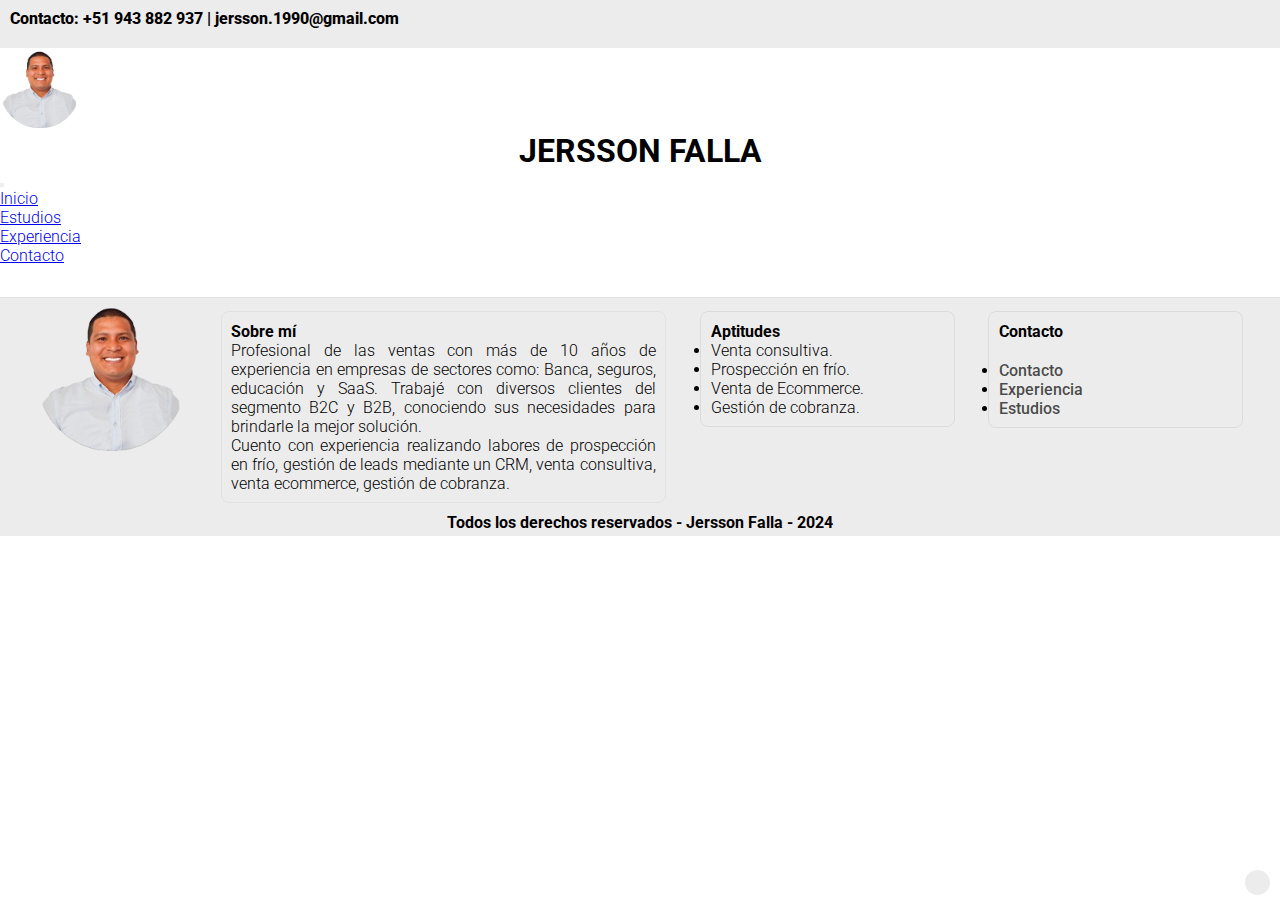
==== assets/pages/contacto.html @ e3e3de79 "iniciando las páginas de formación" ====
<!DOCTYPE html>
<html lang="en">
<head>
    <meta charset="UTF-8">
    <meta name="viewport" content="width=device-width, initial-scale=1.0">
    <link rel="preconnect" href="https://fonts.googleapis.com">
    <link rel="preconnect" href="https://fonts.gstatic.com" crossorigin>
    <link href="https://fonts.googleapis.com/css2?family=Roboto:wght@300&display=swap" rel="stylesheet">
    <link rel="stylesheet" href="https://cdnjs.cloudflare.com/ajax/libs/font-awesome/6.5.2/css/all.min.css" integrity="sha512-SnH5WK+bZxgPHs44uWIX+LLJAJ9/2PkPKZ5QiAj6Ta86w+fsb2TkcmfRyVX3pBnMFcV7oQPJkl9QevSCWr3W6A==" crossorigin="anonymous" referrerpolicy="no-referrer" />
    <link href="https://cdn.jsdelivr.net/npm/bootstrap@5.2.3/dist/css/bootstrap.min.css" rel="stylesheet" integrity="sha384-rbsA2VBKQhggwzxH7pPCaAqO46MgnOM80zW1RWuH61DGLwZJEdK2Kadq2F9CUG65" crossorigin="anonymous">
    <link rel="stylesheet" href="../css/style.css">
    <title>Home | CV Jersson Falla</title>
</head>
<body>
    <div class="contact-header">
        <div>
            <p class="phone-number">Contacto: +51 943 882 937 | jersson.1990@gmail.com</p>
        </div>
        <div class="redes-header">
            <a href="https://wa.me/51943882937" target="_blank"><i class="fa-brands fa-whatsapp"></i></a>
            <a href="https://www.linkedin.com/in/jersson-falla-peña" target="_blank"><i class="fa-brands fa-linkedin-in"></i></a>
        </div>
    </div>
    <header>
        <nav class="navbar navbar-expand-md bg-info " style="--bs-bg-opacity: .15;">
            <div class="container-fluid">
                <a class="navbar-brand" href="../../index.html"><img class="imglogo" src="../img/FOTO-JERSSON.png" alt="logo"></a>
                <h1>Jersson Falla</h1>
                <button class="navbar-toggler" type="button" data-bs-toggle="collapse" data-bs-target="#navbarNav" aria-controls="navbarNav" aria-expanded="false" aria-label="Toggle navigation">
                    <span class="navbar-toggler-icon"></span>
                </button>
            <div class="collapse navbar-collapse justify-content-end" id="navbarNav">
                <ul class="navbar-nav">
                    <li class="nav-item">
                    <a class="nav-link border border-white bg-light shadow-lg rounded my-2 mx-2 fw-bold text-center text-uppercase" aria-current="page" href="../../index.html">Inicio</a>
                    </li>
                    <li class="nav-item">
                    <a class="nav-link border border-white bg-light shadow-lg rounded my-2 mx-2 fw-bold text-center text-uppercase" href="./formacion.html">Estudios</a>
                    </li>
                    <li class="nav-item">
                    <a class="nav-link border border-white bg-light shadow-lg rounded my-2 mx-2 fw-bold text-center text-uppercase" href="./experiencia.html">Experiencia</a>
                    </li>
                    <li class="nav-item">
                    <a class="nav-link border border-white bg-light shadow-lg rounded my-2 mx-2 fw-bold text-center text-uppercase" href="./contacto.html">Contacto</a>
                    </li>
                </ul>
            </div>
            </div>
        </nav>
    </header>
    <footer>
        <div class="footer">
            <div class="logofooter">
                <a href="../../index.html"><img src="../img/FOTO-JERSSON.png" alt="logo"></a>
            </div>
            <div class="about-me">
                <h4>Sobre mí</h4>
                <p>Profesional de las ventas con más de 10 años de experiencia en empresas de sectores como: Banca, seguros, educación y SaaS. Trabajé con diversos clientes del segmento B2C y B2B, conociendo sus necesidades para brindarle la mejor solución.</p>
                <p>Cuento con experiencia realizando labores de prospección en frío, gestión de leads mediante un CRM, venta consultiva, venta ecommerce, gestión de cobranza.</p>
            </div>
            <div class="skills">
                <h4>Aptitudes</h4>
                <ul>
                    <li>Venta consultiva.</li>
                    <li>Prospección en frío.</li>
                    <li>Venta de Ecommerce.</li>
                    <li>Gestión de cobranza.</li>
                </ul>
            </div>
            <div class="menu-footer">
                <h4>Contacto</h4>
                <ul>
                    <li><a class="contact" href="./contacto.html">Contacto</a></li>
                    <li><a class="work" href="./experiencia.html">Experiencia</a></li>
                    <li><a class="study" href="./formacion.html">Estudios</a></li>
                </ul>
            </div>
        </div>
        <div class="redes">
            <a href="callto: +51996325874" target="_blank"><i class="fa-solid fa-mobile-screen-button"></i></a>
            <a href="https://wa.me/51943882937" target="_blank"><i class="fa-brands fa-whatsapp"></i></a>
            <a href="https://www.linkedin.com/in/jersson-falla-peña" target="_blank"><i class="fa-brands fa-linkedin-in"></i></a>
        </div>
        <p class="derechos">Todos los derechos reservados - Jersson Falla - 2024</p>
    </footer>
        <a href="#" class="subir">
            <i class="fa-solid fa-angles-up"></i>
        </a>
    <script src="https://cdn.jsdelivr.net/npm/bootstrap@5.2.3/dist/js/bootstrap.bundle.min.js" integrity="sha384-kenU1KFdBIe4zVF0s0G1M5b4hcpxyD9F7jL+jjXkk+Q2h455rYXK/7HAuoJl+0I4" crossorigin="anonymous"></script>
</body>
</html>
---- assets/css/style.css ----
* {
    margin: 0;
    padding: 0;
    box-sizing: border-box;
    font-family: "Roboto", sans-serif;
    font-weight: 300;
    font-style: normal;
}

@media screen and (min-width: 226px) and (max-width: 768px) {
    .contact-header{
        height: 6em;
        display: flex;
        flex-direction: column;
        background-color: hsla(0, 0%, 50%, 0.15);
        align-items: center;
        text-align: center;
    }

    .phone-number {
        font-weight: 600;
    }
    
    .redes-header{
        font-size: 1.2em;
        word-spacing: 5px;
    }

    .redes-header .fa-whatsapp:hover {
        color:#25D366;
        font-weight: bold;
        font-size: 1.2em;
    }

    .redes-header .fa-linkedin-in:hover{
        color:#0072b1;
        font-weight: bold;
        font-size: 1.2em;
    }

    h1 {
        font-weight: bold;
        text-transform: uppercase;
        text-align: center;
    }
    
    .imglogo{
        width: 5em;
        margin-left: 50px;
    }
    
    .img-cards{
        width: 15em;
        height: 12em;
        margin-bottom: 12px;
    }

    .descripcion {
        border-bottom: 1px solid hsla(0, 0%, 50%, 0.15);
        display: flex;
        flex-direction:row;
        flex-wrap: wrap;
        justify-content: space-evenly;
        margin-left: 0.5em;
    }

    .imagendeparrafo {
        background-image: url('../img/FOTO\ JERSSON.png');
        background-size: contain;
        background-repeat: no-repeat;
        background-attachment:local;
        width: 75%;
        height: 260px;
    }
    .parrafo{
        border: 1px solid hsla(0, 0%, 50%, 0.15);
        width: 15em;
        border-radius: 25px;
        margin-bottom: 5px;
        padding: 10px;
        transition: box-shadow 0.3s ease;
        background-color: #fff;
        border-radius: 0.5rem;
        padding: 0.6rem;
        cursor: pointer;
    }

    .texto{
        text-align: justify;
    }

    .parrafo:hover{
        box-shadow: 0 0.1rem 0.4rem rgba(0,0,0,0.3);
    }

    .cards {
        display:flex;
        flex-wrap: wrap;
        flex-direction: row;
        justify-content: space-evenly;
    }

    .card1{
        width: 15em;
        margin-top: 5px;
        margin-bottom: 10px;
    }
    .card2{
        width: 15em;
        margin-top: 5px;
        margin-bottom: 10px;
    }
    .card3{
        width: 15em;
        margin-top: 5px;
        margin-bottom: 10px;
    }
    
    article {
        transition: box-shadow 0.3s ease;
        background-color: #fff;
        margin: 1rem 0;
        border-radius: 0.5rem;
        padding: 0.25rem 0;
        cursor: pointer;
    }
    
    article:hover {
        box-shadow: 0 0.1rem 0.4rem rgba(0,0,0,0.3);
    }
    
    article h3{
        margin: 1rem;
        text-align: center;
        text-transform: uppercase;
        text-decoration: underline;
    }

    article p {
        margin: 1rem;
    }

    .link {
        font-weight: 800;
        text-decoration: none;
        color: black;
        background-color: hsla(0, 0%, 50%, 0.15);
        border-radius: 50px;
        padding: 5px;
        margin: 5px;
    }

    .certificados {
        text-align: center;
        font-weight: bold;
        text-decoration: underline;
    }

    footer {
        background-color: hsla(0, 0%, 50%, 0.15);
        border-top: 1px solid hsla(0, 0%, 0%, 0.05);
        padding: 0.2em;
        margin-top: 10px;
    }

    .footer {
        display: flex;
        flex-wrap: wrap;
        flex-direction: column;
    }

    .logofooter img{
        width: 150px;
        margin-left: 1.2em;
    }
    .redes {
        display: flex;
        flex-direction: row;
        justify-content: center;
        align-items: flex-end;
        letter-spacing: 10px;
        font-size: 20px;
    }    
    .derechos {
        text-align: center;
    }

    .about-me{
        margin-top: 10px;
        margin-bottom: 10px;
        text-align: justify;
    }

    .skills{
        margin-top: 10px;
        margin-bottom: 10px;
    }

    .skills ul{
        list-style: none;
    }

    .menu-footer ul {
        margin-bottom: 10px;
        list-style: none;
    }

    .menu-footer li a{
        text-decoration: none;
        color: hsla(0, 0%, 0%, 0.7);
        margin-bottom: 20px;
    }

    h4{
        font-weight: 900;
        text-align: center;
        text-decoration: underline;
    }

    .redes {
        display: flex;
        flex-direction: row;
        justify-content: center;
        align-items: flex-end;
        letter-spacing: 10px;
        font-size: 30px;
    }

    .redes .fa-mobile-screen-button:hover{
        color:#000000;
        font-weight: bold;
        font-size: 1.2em;
    }

    .redes .fa-whatsapp:hover {
        color:#25D366;
        font-weight: bold;
        font-size: 1.2em;
    }

    .redes .fa-linkedin-in:hover{
        color:#0072b1;
        font-weight: bold;
        font-size: 1.2em;
    }

    .derechos {
        background-color: #0072b1;
        text-align: center;
        font-weight: bold;
    }
    .subir {
        height: 25px;
        width: 25px;
        background-color:hsla(0, 0%, 50%, 0.15);
        border-radius: 50%;
        position: fixed;
        transition: 0.7s;
        right: 10px;
        bottom: 5px;
        text-align: center;
        line-height: 26px;
        font-size: 20px;
        color: black;
        box-shadow: 0px 0px 5px 5px #fff;
    }

    .subir:hover {
        height: 35px;
        width: 35px;
        background-color: hsla(0, 0%, 50%, 0.15);
        border-radius: 50%;
        position: fixed;
        transition: 0.7s;
        right: 10px;
        bottom: 5px;
        padding-top: 5px;
        text-align: center;
        line-height: 26px;
        font-size: 25px;
        color: hsla(0, 0%, 0%, 0.8);
        box-shadow: 0px 0px 5px 5px #fff;
    }

    /*inicio de Css para formación-html versión mobile*/

    .cards-estudios {
        display:flex;
        flex-wrap: wrap;
        flex-direction: row;
        justify-content: space-evenly;
    }

    article h5{
        margin: 1rem;
        text-align: center;
        text-transform: uppercase;
        text-decoration: underline;
    }

    article p {
        margin: 1rem;
    }


}

@media screen and (min-width: 769px) and (max-width: 1500px) {
        
    .contact-header{
        height: 3em;
        display: flex;
        flex-direction: row;
        justify-content: space-between;
        background-color: hsla(0, 0%, 50%, 0.15);
        padding: 5px;
    }

    h1 {
        font-weight: bold;
        text-transform: uppercase;
        text-align: center;
    }

    .phone-number {
        font-weight: 800;
        margin-left: 5px;
        margin-top: 4px;
    }
    
    .redes-header{
        font-size: 1.5em;
        word-spacing: 10px;
        margin-top: 2px;
        margin-bottom: 3px;
        margin-left: 5px;
        margin-right: 5px;
    }

    .redes-header .fa-whatsapp:hover {
        color:#25D366;
        font-weight: bold;
        font-size: 1.2em;
    }

    .redes-header .fa-linkedin-in:hover{
        color:#0072b1;
        font-weight: bold;
        font-size: 1.2em;
    }

    .imglogo{
        width: 5em;
    }
    .img-cards{
        width: 18em;
        height: 13.55em;
        margin-bottom: 1em;
    }

    .nav-link:hover{
        transition: box-shadow 0.3s ease;
        box-shadow: 0 0.1rem 0.4rem rgba(0,0,0,0.3);
        background-color: #fff;
        border-radius: 0.5rem;
        padding: 0.6rem;
        cursor: pointer;
    }

    .descripcion {
        display: flex;
        flex-direction: row;
        justify-content: space-evenly;
        border-bottom: 1px solid hsla(0, 0%, 50%, 0.15);
    }

    .imagendeparrafo {
        background-image: url('../img/FOTO-JERSSON.png');
        background-size: contain;
        background-repeat: no-repeat;
        background-attachment:local;
        background-position: center;
        width: 25%;
        height: 300px;
        margin-bottom: 15px;

    }
    
    .parrafo{
        border: 1px solid hsla(0, 0%, 50%, 0.15);
        width: 50%;
        height: 40%;
        border-radius: 25px;
        margin-top: 30px;
        margin-bottom: 20px;
        padding: 10px;
        transition: box-shadow 0.3s ease;
        background-color: #fff;
        border-radius: 0.5rem;
        padding: 0.6rem;
        cursor: pointer;
    }
    .texto {
        text-align: justify;
    }
    .parrafo:hover{
        box-shadow: 0 0.1rem 0.4rem rgba(0,0,0,0.3);
    }

    .cards {
        display:flex;
        flex-direction: row;
        justify-content: space-evenly;
        flex-wrap: wrap;
    }

    .card1{
        width: 18em;
        margin-top: 5px;
        margin-bottom: 10px;
        display: flex;
    }
    .card2{
        width: 18em;
        margin-top: 5px;
        margin-bottom: 10px;
        display: flex;
    }
    .card3{
        width: 18em;
        margin-top: 5px;
        margin-bottom: 10px;
        display: flex;
    }

    article {
        transition: box-shadow 0.3s ease;
        background-color: #fff;
        border-radius: 0.5rem;
        padding: 0.25rem 0;
        cursor: pointer;
    }

    article:hover {
        box-shadow: 0 0.1rem 0.4rem rgba(0,0,0,0.3);
    }

    article h3{
        margin: 1rem;
        text-align: center;
        text-transform: uppercase;
        text-decoration: underline;
    }

    article p {
        margin: 1rem;
    }

    .link {
        font-weight: 800;
        text-decoration: none;
        color: black;
        background-color: hsla(0, 0%, 50%, 0.15);
        border-radius: 50px;
        padding: 5px;
        margin: 1em;
    }

    .certificados{
        text-align: center;
        margin-bottom: 15px;
        margin-top: 15px;
        font-weight: bold;
        text-decoration: underline;
    }

    footer {
        background-color: hsla(0, 0%, 50%, 0.15);
        border-top: 1px solid hsla(0, 0%, 0%, 0.05);
        padding: 0.2em;
        margin-top: 2em;
    }
    .logofooter img{
        width: 150px;
    }

    .footer {
        display: flex;
        justify-content: space-evenly;
    }

    .about-me{
        border: 1px solid hsla(0, 0%, 50%, 0.1);
        width: 35%;
        border-radius: 25px;
        margin-top: 10px;
        margin-bottom: 10px;
        padding: 10px;
        transition: box-shadow 0.3s ease;
        border-radius: 0.5rem;
        padding: 0.6rem;
        cursor: pointer;
        text-align: justify;
    }

    .skills{
        border: 1px solid hsla(0, 0%, 50%, 0.15);
        width: 20%;
        height: 35%;
        border-radius: 25px;
        margin-top: 10px;
        padding: 10px;
        transition: box-shadow 0.3s ease;
        border-radius: 0.5rem;
        padding: 0.6rem;
        cursor: pointer;

    }

    .menu-footer {
        border: 1px solid hsla(0, 0%, 50%, 0.15);
        width: 20%;
        height: 40%;
        border-radius: 25px;
        margin-top: 10px;
        padding: 10px;
        transition: box-shadow 0.3s ease;
        border-radius: 0.5rem;
        padding: 0.6rem;
        cursor: pointer; 
    }

    .menu-footer ul {
        margin-top: 20px;
        display: flex;
        flex-direction: column;

    }

    h4{
        font-weight: 700;
    }

    .menu-footer li a{
        text-decoration: none;
        color: hsla(0, 0%, 0%, 0.7);
        font-weight: 500;
        margin-bottom: 20px;
        border-spacing: 2px ;
    }
    .redes {
        display: flex;
        flex-direction: row;
        justify-content: center;
        align-items: flex-end;
        letter-spacing: 10px;
        font-size: 30px;
    }

    .redes .fa-mobile-screen-button:hover{
        color:#000000;
        font-weight: bold;
        font-size: 1.2em;
    }

    .redes .fa-whatsapp:hover {
        color:#25D366;
        font-weight: bold;
        font-size: 1.2em;
    }

    .redes .fa-linkedin-in:hover{
        color:#0072b1;
        font-weight: bold;
        font-size: 1.2em;
    }

    .derechos {
        text-align: center;
        font-weight: bold;
    }
    .subir {
        height: 25px;
        width: 25px;
        background-color:hsla(0, 0%, 50%, 0.15);
        border-radius: 50%;
        position: fixed;
        transition: 0.7s;
        right: 10px;
        bottom: 5px;
        text-align: center;
        line-height: 26px;
        font-size: 20px;
        color: black;
        box-shadow: 0px 0px 5px 5px #fff;
    }
    .subir:hover {
        height: 35px;
        width: 35px;
        background-color: hsla(0, 0%, 50%, 0.15);
        border-radius: 50%;
        position: fixed;
        transition: 0.7s;
        right: 10px;
        bottom: 5px;
        padding-top: 5px;
        text-align: center;
        line-height: 26px;
        font-size: 25px;
        color: hsla(0, 0%, 0%, 0.8);
        box-shadow: 0px 0px 5px 5px #fff;
    }
}
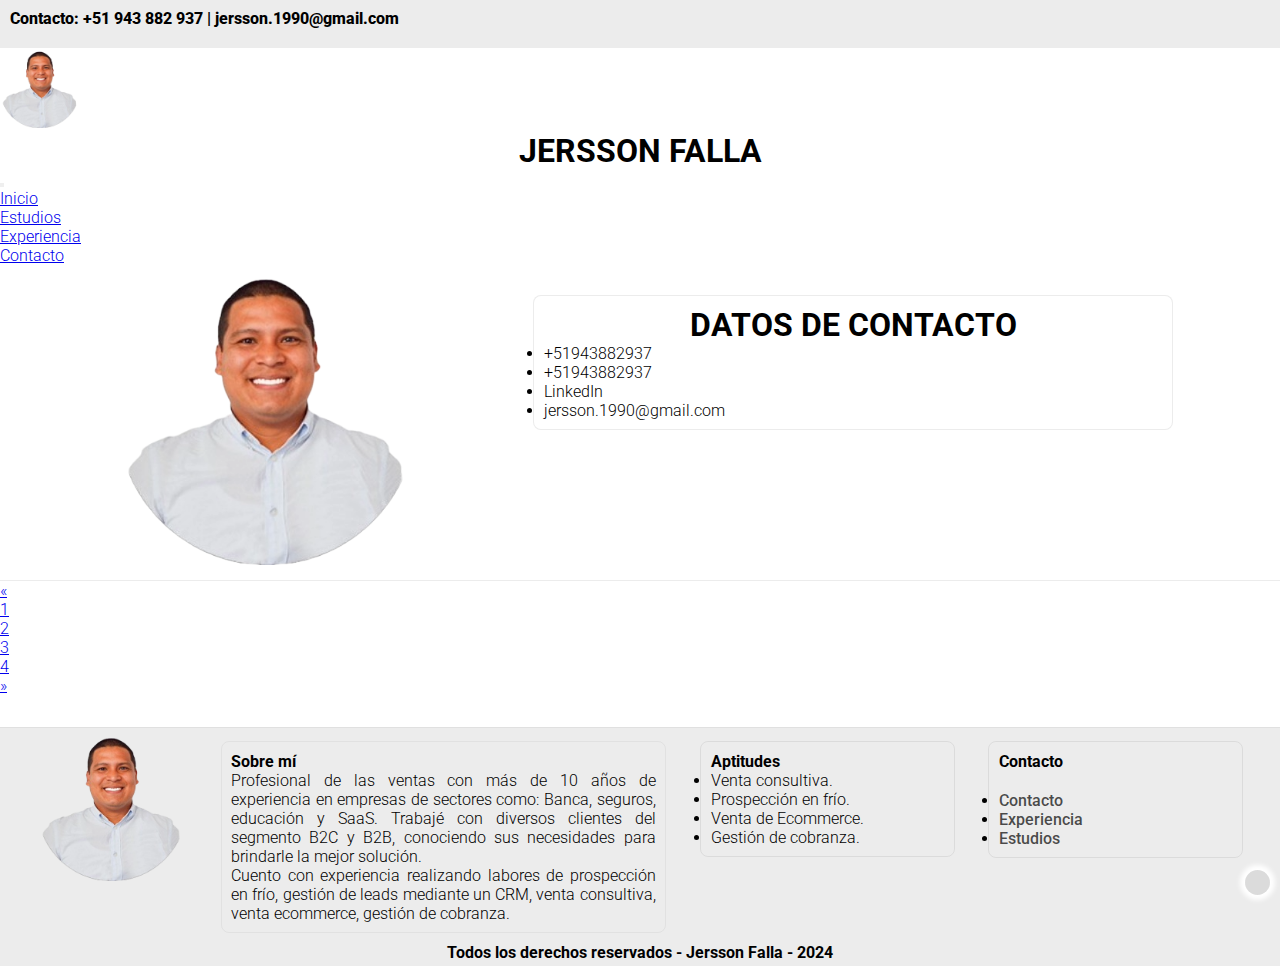
==== commit aa599ce8: "culminando las pages del CV" ====
--- a/assets/pages/contacto.html
+++ b/assets/pages/contacto.html
@@ -48,6 +48,36 @@
             </div>
         </nav>
     </header>
+    <section class="descripcion">
+        <div class="imagendeparrafo"></div>
+        <div class="parrafo">
+            <h1>Datos de contacto</h1>
+            <ul>
+                <div><li><a href="callto: +51996325874" target="_blank"><i class="fa-solid fa-mobile-screen-button"></i></a> +51943882937</li></div>
+                <div><li><a href="https://wa.me/51943882937" target="_blank"><i class="fa-brands fa-whatsapp"></i></a> +51943882937</li></div>
+                <div><li><a href="https://www.linkedin.com/in/jersson-falla-peña" target="_blank"><i class="fa-brands fa-linkedin-in"></i></a> LinkedIn</li></div>
+                <div><li><a href="mailto: jersson.1990@gmail.com" target="_blank"><i class="fa-solid fa-envelope-open-text"></i></a> jersson.1990@gmail.com</li></div>
+            </ul>
+        </div>
+    </section>
+    <nav aria-label="Page navigation example" class="mt-3">
+        <ul class="pagination justify-content-center">
+          <li class="page-item">
+            <a class="page-link" href="../../index.html" aria-label="Previous">
+                <span aria-hidden="true">&laquo;</span>
+            </a>
+          </li>
+          <li class="page-item"><a class="page-link" href="../../index.html">1</a></li>
+          <li class="page-item"><a class="page-link" href="./formacion.html">2</a></li>
+          <li class="page-item"><a class="page-link" href="./experiencia.html">3</a></li>
+          <li class="page-item"><a class="page-link" href="./contacto.html">4</a></li>
+          <li class="page-item disabled">
+            <a class="page-link" href="./contacto.html" aria-label="Next">
+              <span aria-hidden="true">&raquo;</span>
+            </a>
+          </li>
+        </ul>
+    </nav>
     <footer>
         <div class="footer">
             <div class="logofooter">
--- a/assets/css/style.css
+++ b/assets/css/style.css
@@ -65,7 +65,7 @@
     }
 
     .imagendeparrafo {
-        background-image: url('../img/FOTO\ JERSSON.png');
+        background-image: url('../img/FOTO-JERSSON.png');
         background-size: contain;
         background-repeat: no-repeat;
         background-attachment:local;
@@ -134,6 +134,7 @@
         text-align: center;
         text-transform: uppercase;
         text-decoration: underline;
+        font-family: 'Franklin Gothic Medium', 'Arial Narrow', Arial, sans-serif;
     }
 
     article p {
@@ -154,6 +155,8 @@
         text-align: center;
         font-weight: bold;
         text-decoration: underline;
+        text-transform: uppercase;
+        font-family: 'Franklin Gothic Medium', 'Arial Narrow', Arial, sans-serif;
     }
 
     footer {
@@ -284,24 +287,70 @@
 
     /*inicio de Css para formación-html versión mobile*/
 
-    .cards-estudios {
+    .cards {
         display:flex;
         flex-wrap: wrap;
         flex-direction: row;
         justify-content: space-evenly;
     }
-
-    article h5{
+    
+    .cards-estudios {
+        transition: box-shadow 0.3s ease;
+        border: 0.5px solid hsla(0, 0%, 50%, 0.15);
+        background-color: #fff;
+        cursor: pointer;
+        width: 13em;
+        margin-top: 5px;
+        margin-bottom: 10px;
+    }
+
+    .cards-estudios:hover {
+        box-shadow: 0 0.1rem 0.4rem rgba(0,0,0,0.3);
+    }
+
+
+    .cards-estudios h5{
+        background-color: hsla(201, 100%, 35%, 0.5);
         margin: 1rem;
         text-align: center;
         text-transform: uppercase;
         text-decoration: underline;
-    }
-
-    article p {
+        font-weight: bold;
+        border-radius: 5px;
+        padding: 5px;
+    }
+
+    .cards-estudios p {
         margin: 1rem;
-    }
-
+        text-align: justify;
+    }
+
+    article .text-tfooter {
+        background-color: hsla(106, 75%, 66%, 0.938);
+        padding: 5px;
+        border-radius: 5px;
+        text-align:center;
+        font-weight: bold;
+    }
+
+    .text-tfooter1 {
+        background-color: hsl(0, 85%, 68%);
+        padding: 5px;
+        border-radius: 5px;
+        text-align: center;
+        font-weight: bold;
+    }
+
+    .cards-estudios img{
+        width: 12.82em;
+        height: 12em;
+        margin-bottom: 12px;
+        border-radius: 10px;
+    }
+
+    .thead .desafiolatam {
+        background-color: #000000;
+    }
 
 }
 
@@ -450,6 +499,7 @@
         text-align: center;
         text-transform: uppercase;
         text-decoration: underline;
+        font-family: 'Franklin Gothic Medium', 'Arial Narrow', Arial, sans-serif;
     }
 
     article p {
@@ -472,6 +522,8 @@
         margin-top: 15px;
         font-weight: bold;
         text-decoration: underline;
+        text-transform: uppercase;
+        font-family: 'Franklin Gothic Medium', 'Arial Narrow', Arial, sans-serif;
     }
 
     footer {
@@ -610,4 +662,77 @@
         color: hsla(0, 0%, 0%, 0.8);
         box-shadow: 0px 0px 5px 5px #fff;
     }
+
+        /*inicio de Css para formación-html versión mobile*/
+
+    .cards {
+        display:flex;
+        flex-wrap: wrap;
+        flex-direction: row;
+        justify-content: space-evenly;
+    }
+    
+    .cards-estudios {
+        transition: box-shadow 0.3s ease;
+        border: 0.5px solid hsla(0, 0%, 50%, 0.15);
+        background-color: #fff;
+        cursor: pointer;
+        width: 18.2em;
+        margin-top: 5px;
+        margin-bottom: 10px;
+    }
+
+    .cards-estudios:hover {
+        box-shadow: 0 0.1rem 0.4rem rgba(0,0,0,0.3);
+    }
+
+
+    .cards-estudios h5{
+        background-color: hsla(201, 100%, 35%, 0.5);
+        margin: 1rem;
+        text-align: center;
+        text-transform: uppercase;
+        text-decoration: underline;
+        font-weight: bold;
+        border-radius: 5px;
+        padding: 5px;
+    }
+
+    .cards-estudios p {
+        margin: 1rem;
+        text-align: justify;
+    }
+
+    article .text-tfooter {
+        background-color: hsla(106, 75%, 66%, 0.938);
+        padding: 5px;
+        border-radius: 5px;
+        text-align: center;
+        font-weight: bold;
+    }
+
+    article .text-tfooter1 {
+        background-color: hsl(0, 85%, 68%);
+        padding: 5px;
+        border-radius: 5px;
+        text-align: center;
+        font-weight: bold;
+    }
+
+    .cards-estudios img{
+        width: 18em;
+        height: 12em;
+        margin-bottom: 12px;
+        border-radius: 10px;
+    }
+
+    .thead .desafiolatam {
+        background-color: #000000;
+    }
+
+    /*iniciando personalizacion versión desktop - page experiencia.html*/
+
+.card-img-top {
+    height: 25em;
+}
 }